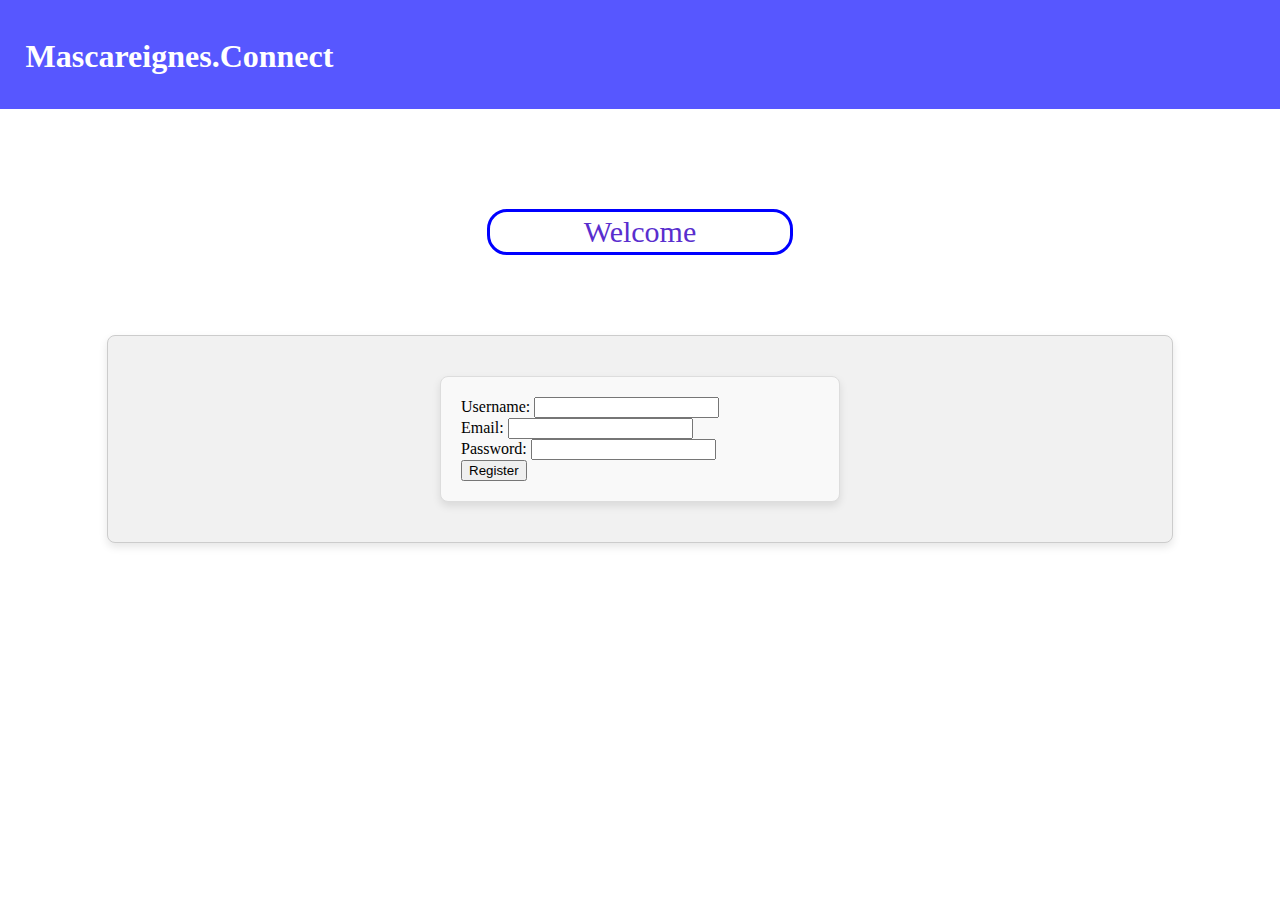
==== index.html @ dc315067 "Add files via upload" ====
<!DOCTYPE html>
<html lang="en">
<head>
    <meta charset="UTF-8">
    <meta name="viewport" content="width=device-width, initial-scale=1.0">
    <title>MascareignesConnect</title>
    <link rel="stylesheet" href="style.css">
</head>
<body>
    <div class="First-section">
        <h1>Mascareignes.Connect</h1>
    </div>
    <div class="Second-section">
        <p>Welcome</p>
    </div>
    <div class="Third-section">
        <form action="register.php" method="POST">
            <label>Username:</label>
            <input type="text" name="username" required>
            <br>
            <label>Email:</label>
            <input type="email" name="email" required>
            <br>
            <label>Password:</label>
            <input type="password" name="password" required>
            <br>
            <button type="submit">Register</button>
        </form>
    </div>
</body>
</html>
---- style.css ----
/* Ensures the body is displayed normally */
body {
    margin: 0; /* Removes default body margin */
}

/* First section - stays at the top with no changes */
.First-section {
    padding-top: 1.3vw;
    padding-left: 2vw;
    color: rgb(255, 255, 255);
    background-color: rgb(87, 87, 255);
    padding-bottom: 1vw;
    margin-bottom: 100px;
}

/* Second section - centered */
.Second-section {
    display: flex;
    justify-content: center;
    align-items: center;
    color: rgb(89, 46, 206);
    border: 3px solid blue; /* Added the border style and color */
    text-align: center;
    font-size: 30px;
    border-radius: 20px;
    width: 300px;
    height: 40px; /* Added height for better centering visualization */
    margin: 0;
    position: relative; /* Change from absolute to relative for normal flow */
    top: 27%; /* Adjust the top if necessary */
    left: 50%; /* Move the left of the section to the middle of the page */
    transform: translateX(-50%); /* Corrects the position to truly center it */
}

/* Third section - positioned directly beneath the second section */
.Third-section {
    margin-top: 80px; /* Adjust the value to control the distance between second and third sections */
    padding: 20px;
    background-color: #f1f1f1; /* Example background color for the third section */
    border: 1px solid #ccc;
    border-radius: 8px;
    box-shadow: 0 4px 8px rgba(0, 0, 0, 0.1);
    width: 80%;
    margin-left: auto;
    margin-right: auto; /* Center the third section horizontally */
}

/* Form styles if you have a form inside the third section */
form {
    width: 100%;
    max-width: 400px; /* Restrict max width of the form */
    margin: 20px auto; /* Center form horizontally */
    padding: 20px;
    background-color: #f9f9f9;
    border: 1px solid #ddd; /* Light border around the form */
    border-radius: 8px; /* Rounded corners */
    box-shadow: 0 4px 8px rgba(0, 0, 0, 0.1); /* Subtle shadow */
    box-sizing: border-box;
}
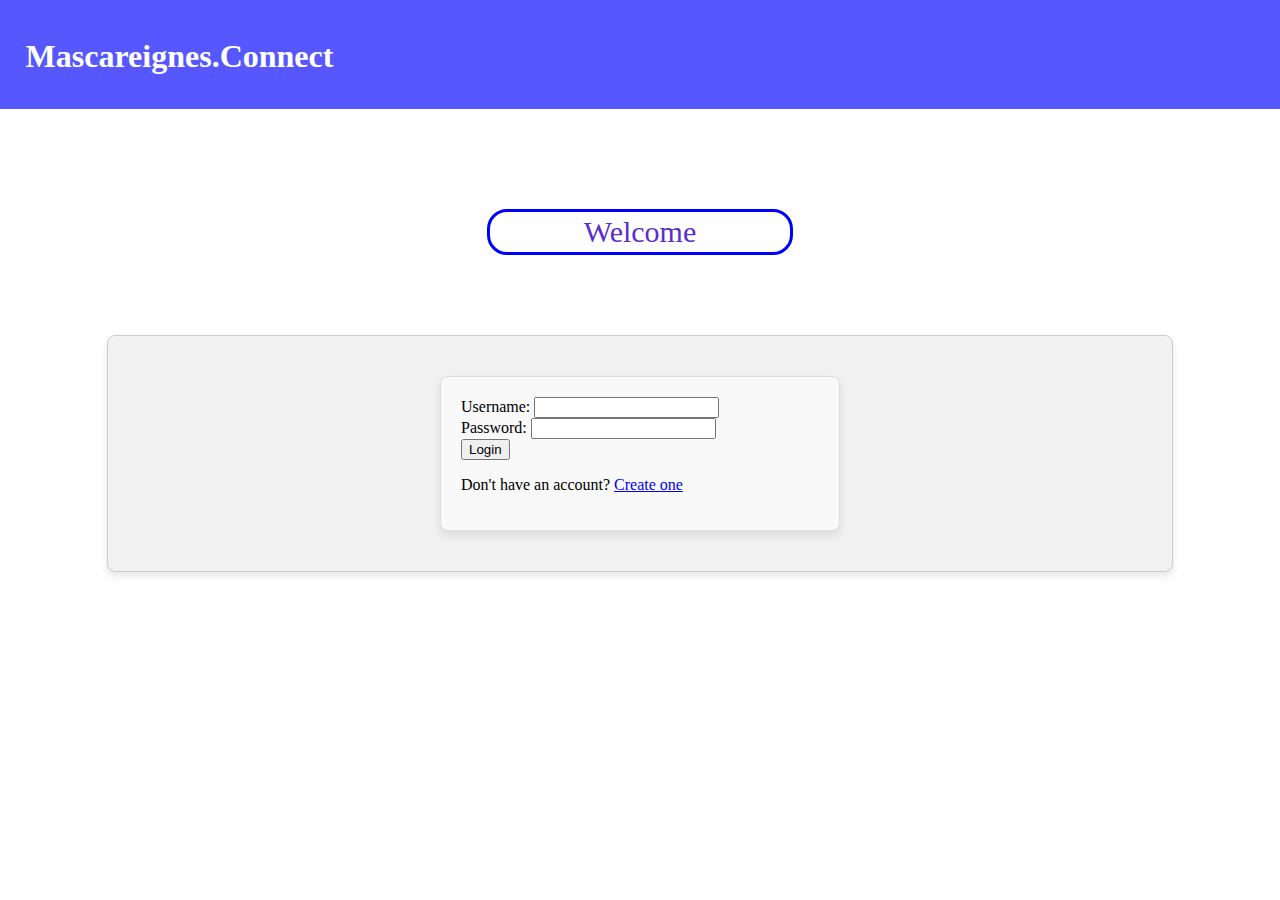
==== commit d1943343: "Update index.html" ====
--- a/index.html
+++ b/index.html
@@ -14,18 +14,16 @@
         <p>Welcome</p>
     </div>
     <div class="Third-section">
-        <form action="register.php" method="POST">
-            <label>Username:</label>
-            <input type="text" name="username" required>
+        <form action="login.php" method="POST">
+            <label for="username">Username:</label>
+            <input type="text" name="username" id="username" required>
             <br>
-            <label>Email:</label>
-            <input type="email" name="email" required>
+            <label for="password">Password:</label>
+            <input type="password" name="password" id="password" required>
             <br>
-            <label>Password:</label>
-            <input type="password" name="password" required>
-            <br>
-            <button type="submit">Register</button>
+            <button type="submit">Login</button>
+            <p class="signup-link">Don't have an account? <a href="register.html">Create one</a></p>
         </form>
     </div>
 </body>
-</html>+</html>
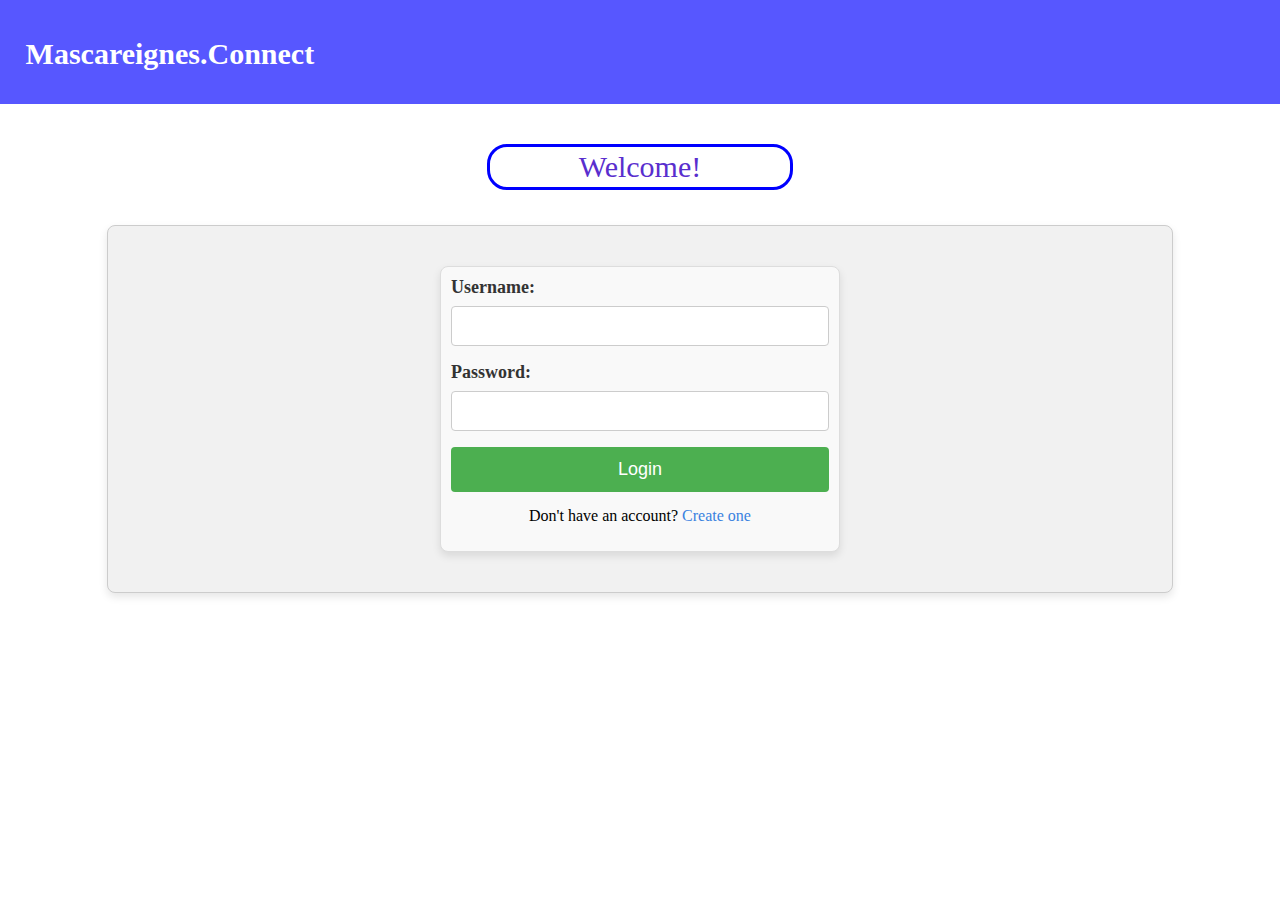
==== commit 56b2b4d3: "Update index.html" ====
--- a/index.html
+++ b/index.html
@@ -11,7 +11,7 @@
         <h1>Mascareignes.Connect</h1>
     </div>
     <div class="Second-section">
-        <p>Welcome</p>
+        <p>Welcome!</p>
     </div>
     <div class="Third-section">
         <form action="login.php" method="POST">
--- a/style.css
+++ b/style.css
@@ -10,7 +10,8 @@
     color: rgb(255, 255, 255);
     background-color: rgb(87, 87, 255);
     padding-bottom: 1vw;
-    margin-bottom: 100px;
+    margin-bottom: 40px;
+    font-size: 15px;
 }
 
 /* Second section - centered */
@@ -34,7 +35,7 @@
 
 /* Third section - positioned directly beneath the second section */
 .Third-section {
-    margin-top: 80px; /* Adjust the value to control the distance between second and third sections */
+    margin-top: 35px; /* Adjust the value to control the distance between second and third sections */
     padding: 20px;
     background-color: #f1f1f1; /* Example background color for the third section */
     border: 1px solid #ccc;
@@ -50,10 +51,85 @@
     width: 100%;
     max-width: 400px; /* Restrict max width of the form */
     margin: 20px auto; /* Center form horizontally */
-    padding: 20px;
+    padding: 10px;
     background-color: #f9f9f9;
     border: 1px solid #ddd; /* Light border around the form */
     border-radius: 8px; /* Rounded corners */
     box-shadow: 0 4px 8px rgba(0, 0, 0, 0.1); /* Subtle shadow */
     box-sizing: border-box;
 }
+/* Form labels */
+form label {
+    display: block; /* Make labels block level so each input appears below */
+    margin-bottom: 8px; /* Space between label and input */
+    font-weight: bold; /* Bold labels for clarity */
+    color: #333; /* Dark gray color for the labels */
+    font-size: 18px;
+}
+
+/* Form input fields */
+form input {
+    width: 100%; /* Make the input fields take full width */
+    padding: 10px; /* Space inside the input fields */
+    margin-bottom: 16px; /* Space between inputs */
+    border: 1px solid #ccc; /* Light border */
+    border-radius: 4px; /* Rounded corners for inputs */
+    font-size: 16px; /* Larger font for readability */
+    box-sizing: border-box; /* Ensure padding and border are included in width */
+}
+
+/* Form button */
+form button {
+    width: 100%; /* Make the button span the full width of the form */
+    padding: 12px; /* Add padding to make the button larger */
+    background-color: #4CAF50; /* Green background color */
+    color: white; /* White text */
+    font-size: 18px; /* Larger font for the button */
+    border: none; /* No border */
+    border-radius: 4px; /* Rounded corners */
+    cursor: pointer; /* Pointer cursor on hover */
+    transition: background-color 0.3s ease; /* Smooth transition for hover effect */
+}
+
+/* Button hover effect */
+form button:hover {
+    background-color: #45a049; /* Darker green when hovered */
+}
+
+/* Optional: Add focus styles to inputs for better accessibility */
+/* Focus state for input fields */
+form input:focus {
+    outline: none; /* Remove default focus outline */
+    border-color: #4A90E2; /* Change border color to blue */
+    box-shadow: 0 0 5px rgba(74, 144, 226, 0.5); /* Add a soft blue shadow */
+}
+.signup-link {
+    text-align: center; /* Center the text */
+    margin-top: 15px; /* Space between the button and the link */
+    font-size: 16px; /* Smaller font size */
+
+}
+
+.signup-link a {
+    color: #3982e0; /* Green color for the link */
+    text-decoration: none; /* Remove underline */
+    font-size: 16px;
+}
+
+.signup-link a:hover {
+    text-decoration: underline; /* Underline on hover */
+}
+.login-link {
+    text-align: center; /* Center the text */
+    margin-top: 15px; /* Space between the button and the link */
+    font-size: 16px; /* Smaller font size */
+}
+
+.login-link a {
+    color: #3982e0; /* Green color for the link */
+    text-decoration: none; /* Remove underline */
+}
+
+.login-link a:hover {
+    text-decoration: underline; /* Underline on hover */
+}
